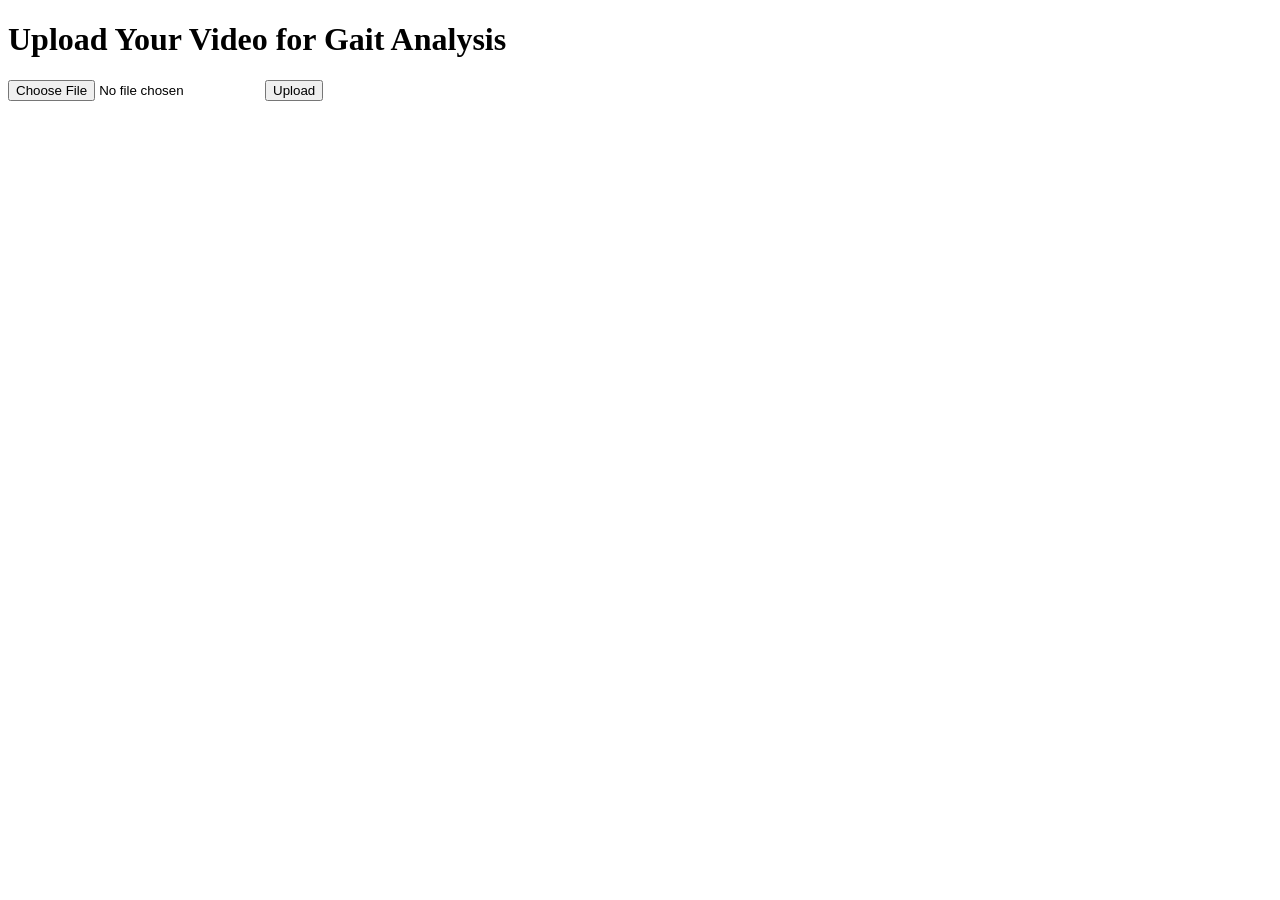
==== templates/index.html @ b9e372ef "Added project files" ====
<!DOCTYPE html>
<html lang="en">
<head>
    <meta charset="UTF-8">
    <meta name="viewport" content="width=device-width, initial-scale=1.0">
    <title>Gait Analysis</title>
</head>
<body>
    <h1>Upload Your Video for Gait Analysis</h1>
    <input type="file" id="videoFile">
    <button onclick="uploadVideo()">Upload</button>
    <div id="result"></div>

    <script>
        function uploadVideo() {
            let fileInput = document.getElementById('videoFile');
            let file = fileInput.files[0];

            if (!file) {
                alert("Please select a file to upload.");
                return;
            }

            let formData = new FormData();
            formData.append("file", file);

            fetch("/upload", { method: "POST", body: formData })
            .then(response => response.json())
            .then(data => console.log(data))
            .catch(error => console.error("Error:", error));
        }
    </script>
</body>
</html>
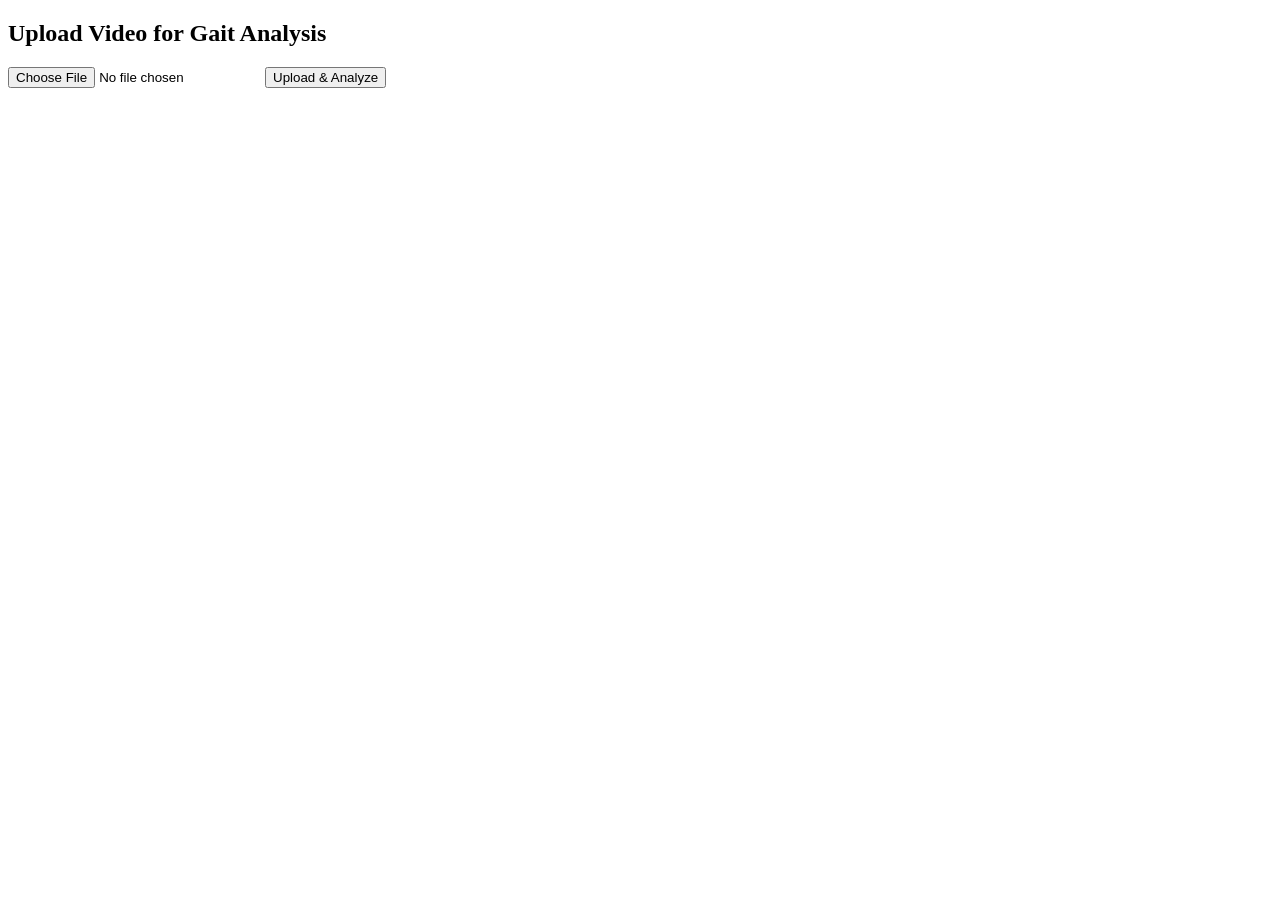
==== commit 5efe76a3: "python code initially completed" ====
--- a/templates/index.html
+++ b/templates/index.html
@@ -6,29 +6,25 @@
     <title>Gait Analysis</title>
 </head>
 <body>
-    <h1>Upload Your Video for Gait Analysis</h1>
-    <input type="file" id="videoFile">
-    <button onclick="uploadVideo()">Upload</button>
-    <div id="result"></div>
+    <h2>Upload Video for Gait Analysis</h2>
+    <form action="/" method="post" enctype="multipart/form-data">
+        <input type="file" name="video" accept="video/*">
+        <button type="submit">Upload & Analyze</button>
+    </form>
+    <h3 id="result"></h3>
 
     <script>
-        function uploadVideo() {
-            let fileInput = document.getElementById('videoFile');
-            let file = fileInput.files[0];
+        document.querySelector("form").onsubmit = async (e) => {
+            e.preventDefault();
+            let formData = new FormData(e.target);
+            let response = await fetch("/", {
+                method: "POST",
+                body: formData
+            });
 
-            if (!file) {
-                alert("Please select a file to upload.");
-                return;
-            }
-
-            let formData = new FormData();
-            formData.append("file", file);
-
-            fetch("/upload", { method: "POST", body: formData })
-            .then(response => response.json())
-            .then(data => console.log(data))
-            .catch(error => console.error("Error:", error));
-        }
+            let result = await response.json();
+            document.getElementById("result").innerText = "Final Prediction: " + result.final_prediction;
+        };
     </script>
 </body>
 </html>
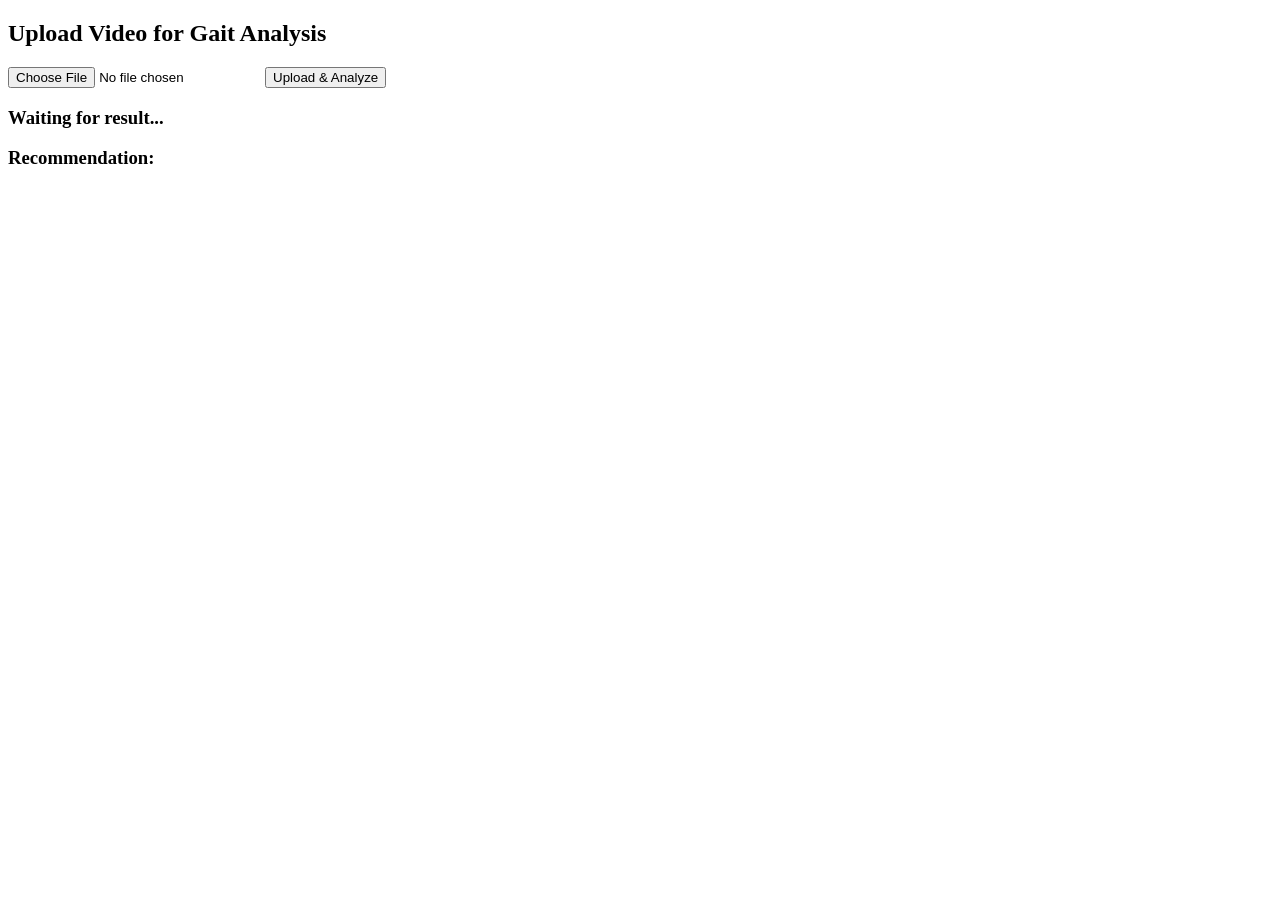
==== commit 5543ba6b: "Updated UI and backend to display gait analysis recommendations" ====
--- a/templates/index.html
+++ b/templates/index.html
@@ -6,25 +6,53 @@
     <title>Gait Analysis</title>
 </head>
 <body>
+
     <h2>Upload Video for Gait Analysis</h2>
-    <form action="/" method="post" enctype="multipart/form-data">
-        <input type="file" name="video" accept="video/*">
+    <form id="uploadForm" enctype="multipart/form-data">
+        <input type="file" id="videoInput" name="video" accept="video/*" required>
         <button type="submit">Upload & Analyze</button>
     </form>
-    <h3 id="result"></h3>
+
+    <h3 id="prediction">Waiting for result...</h3>
+    <h3>Recommendation:</h3>
+    <div id="recommendation" style="white-space: pre-line;"></div>
 
     <script>
-        document.querySelector("form").onsubmit = async (e) => {
-            e.preventDefault();
-            let formData = new FormData(e.target);
-            let response = await fetch("/", {
-                method: "POST",
-                body: formData
-            });
+        document.getElementById("uploadForm").addEventListener("submit", async function(event) {
+            event.preventDefault();
 
-            let result = await response.json();
-            document.getElementById("result").innerText = "Final Prediction: " + result.final_prediction;
-        };
+            let formData = new FormData();
+            let videoFile = document.getElementById("videoInput").files[0];
+
+            if (!videoFile) {
+                alert("Please select a video file.");
+                return;
+            }
+
+            formData.append("video", videoFile);
+
+            try {
+                let response = await fetch("/", {
+                    method: "POST",
+                    body: formData
+                });
+
+                let result = await response.json();
+
+                if (result.error) {
+                    document.getElementById("prediction").innerText = "Error: " + result.error;
+                    document.getElementById("recommendation").innerText = "";
+                } else {
+                    document.getElementById("prediction").innerText = "Final Prediction: " + result.final_prediction;
+                    document.getElementById("recommendation").innerText = result.recommendation;
+                }
+            } catch (error) {
+                console.error("Error:", error);
+                document.getElementById("prediction").innerText = "Error processing video.";
+                document.getElementById("recommendation").innerText = "";
+            }
+        });
     </script>
+
 </body>
 </html>
